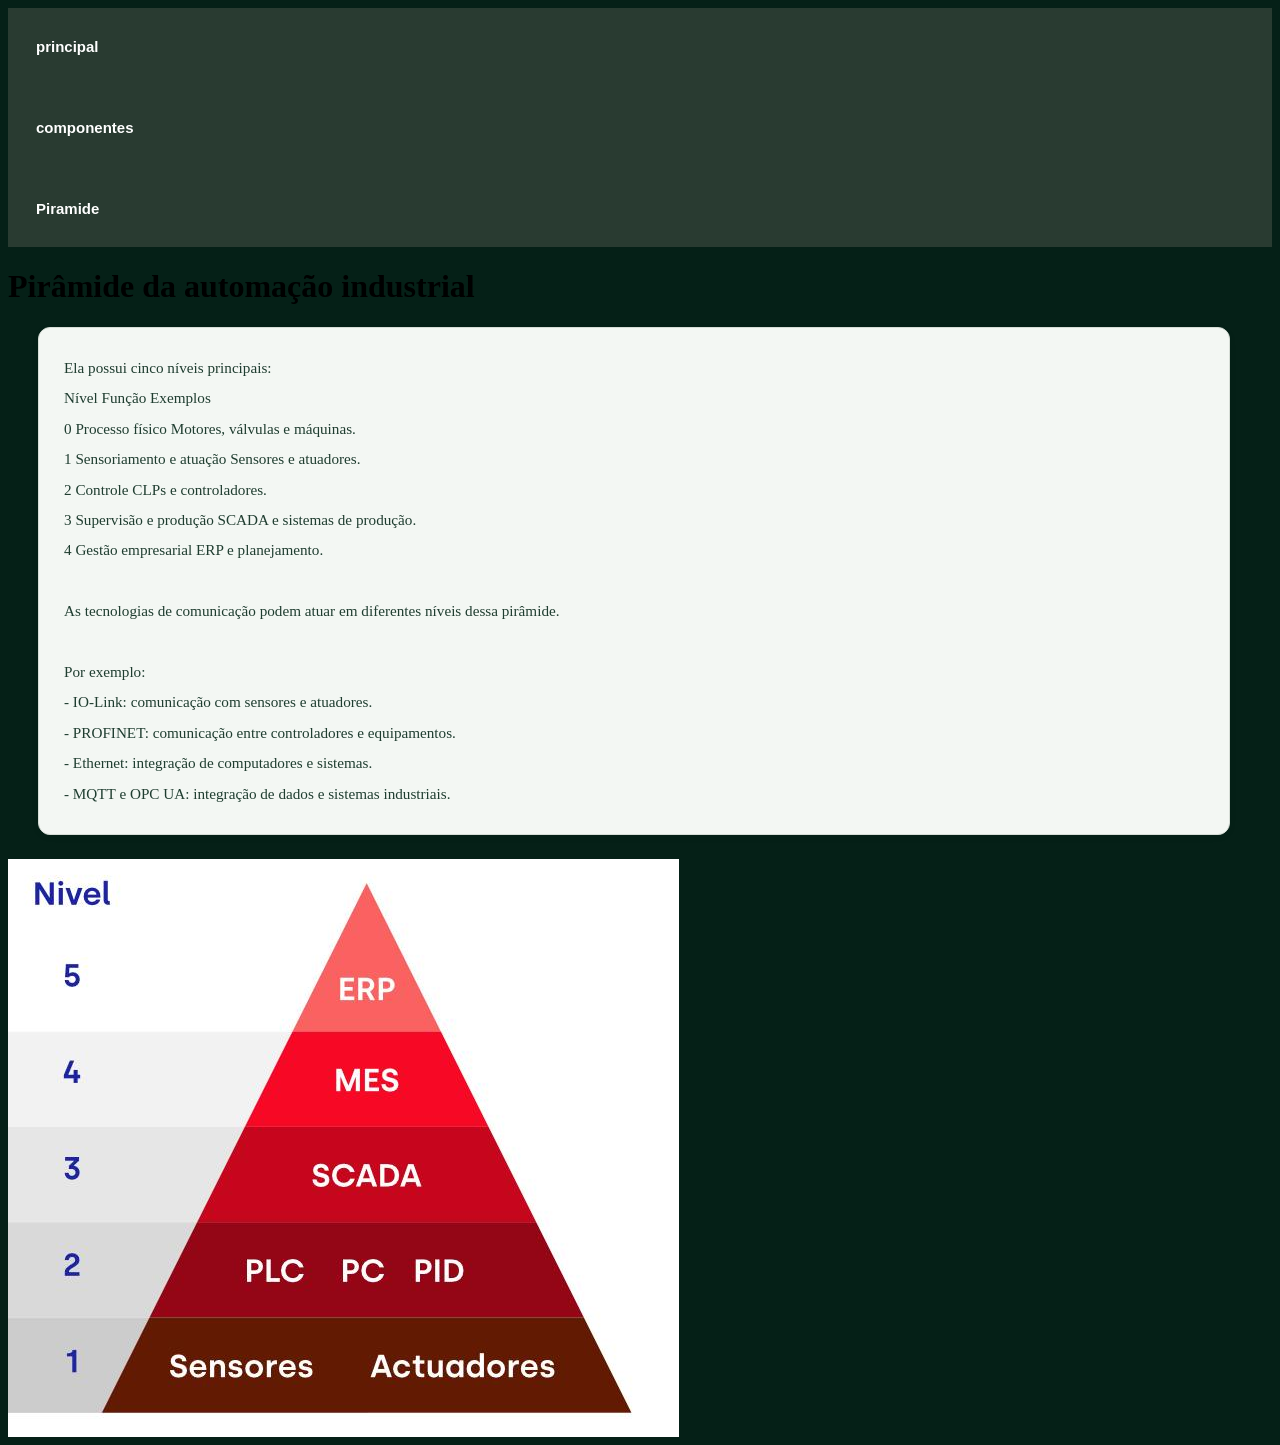
==== Piramide.html @ 6f7adad1 "continuar site" ====
<!DOCTYPE html>
<html lang="PT-BR">
<head>
    <meta charset="UTF-8">
    <meta name="viewport" content="width=device-width, initial-scale=1.0">
  <link rel="stylesheet" href="style.css">
    <title>Site industrial</title>
</head>
<body>


    <nav class="sidebar-menu">
        <a href="./index.html">principal</a> <br>
        <a href="./componentes.html">componentes</a><br>
        <a href="./Piramide.html">Piramide</a>
    </nav>






    <h1>Pirâmide da automação industrial</h1>
    <p>Ela possui cinco níveis principais:
        Nível	Função	Exemplos
        0	Processo físico	Motores, válvulas e máquinas.
        1	Sensoriamento e atuação	Sensores e atuadores.
        2	Controle	CLPs e controladores.
        3	Supervisão e produção	SCADA e sistemas de produção.
        4	Gestão empresarial	ERP e planejamento.
        
        As tecnologias de comunicação podem atuar em diferentes níveis dessa pirâmide.
        
        Por exemplo:
        - IO-Link: comunicação com sensores e atuadores.
        - PROFINET: comunicação entre controladores e equipamentos.
        - Ethernet: integração de computadores e sistemas.
        - MQTT e OPC UA: integração de dados e sistemas industriais.</p>

        <img src="./Piramide.png" alt=".foto">
       
</body>
</html>
---- style.css ----
body{
    background-color: rgb(5, 32, 23);
    color: black;
    text-align: left;
    
}

/* ===== Base ===== */
:root {
    --verde-escuro: #1a3328;
    --verde-texto: #1f3d30;
    --verde-menu-topo: #36453b;
    --verde-menu-base: #1c2b23;
    --fundo: #ecf0ec;
    --fundo-card: #f3f7f3;
    --borda: #d6ddd6;
    --texto: #22362c;
    --azul-senai: #1c3fa8;
    --laranja-senai: #f26522;
    --largura-menu: 280px;
}





p {
    max-width: 1140px;
    margin: 0 0 24px 30px;
    padding:  25px;
    font-size: 0.95rem;
    line-height: 2;
    color: var(--verde-texto);
    background: var(--fundo-card);
    border: 1px solid var(--borda);
    border-radius: 12px;
    box-shadow: 0 2px 8px rgba(0, 0, 0, 0.04);
    white-space: pre-line;
}



.sidebar-menu {
    display: flex;
    flex-direction: column;
    gap: 8px;
    padding: 15px 10px;
    background-color: #293b31;
}

.sidebar-menu a {
    display: block;
    padding: 15px 18px;
    color: white;
    text-decoration: none;
    font-family: Arial, sans-serif;
    font-size: 15px;
    font-weight: 600;
    border-radius: 8px;
    transition: 0.3s;
}

.sidebar-menu a:hover {
    background-color: #4c6655;
    padding-left: 24px;
}

.sidebar-menu a.active {
    background-color: #526d5b;
}


.sidebar-menu a {
    border-radius: 0;
}



/* Imagem responsiva */
img {
    max-width: 100%;
    height: auto;
    display: block;
    text-align: center;
}

/* Ajuste para celulares */
@media screen and (max-width: 768px) {
    img {
        width: 100%;
        max-width: 100%;
        height: auto;
        object-fit: contain;
    }
}
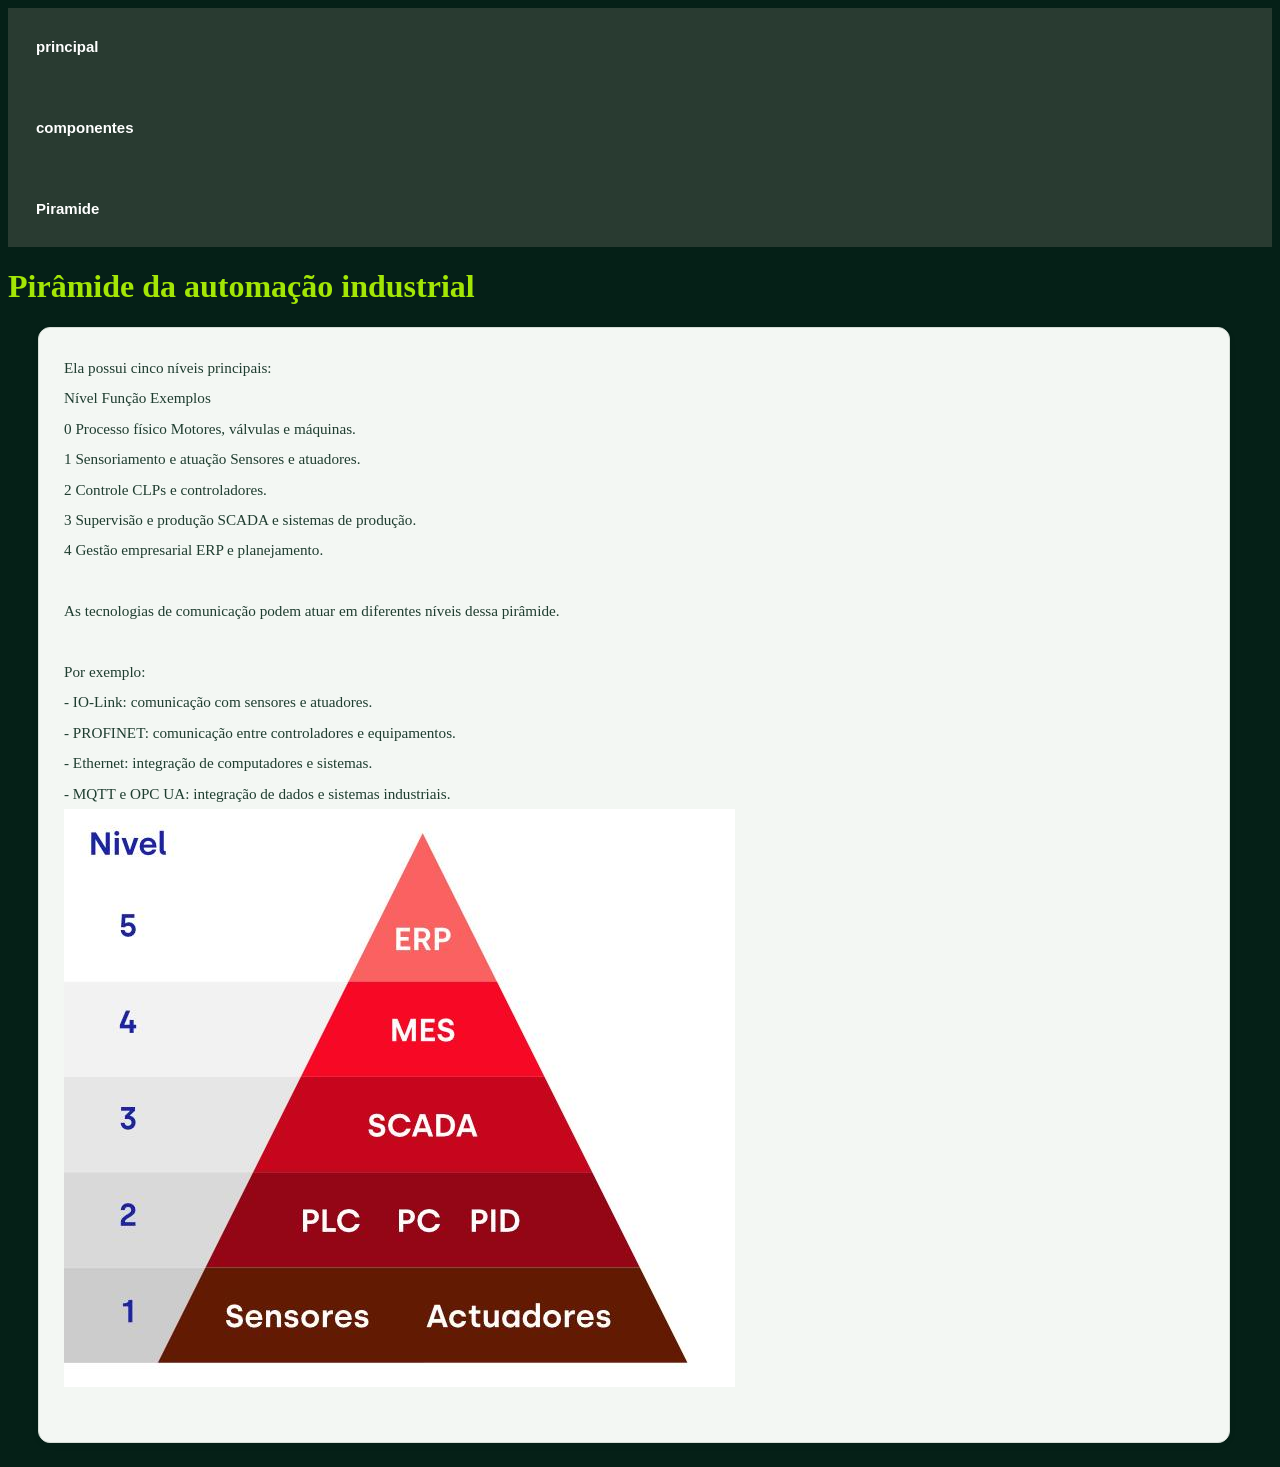
==== commit 8541d37e: "Atualização do site SENAI" ====
--- a/Piramide.html
+++ b/Piramide.html
@@ -35,9 +35,10 @@
         - IO-Link: comunicação com sensores e atuadores.
         - PROFINET: comunicação entre controladores e equipamentos.
         - Ethernet: integração de computadores e sistemas.
-        - MQTT e OPC UA: integração de dados e sistemas industriais.</p>
+        - MQTT e OPC UA: integração de dados e sistemas industriais.
+        <img src="./Piramide.png" alt=".foto">
+    </p>
 
-        <img src="./Piramide.png" alt=".foto">
        
 </body>
 </html>
--- a/style.css
+++ b/style.css
@@ -1,6 +1,6 @@
 body{
     background-color: rgb(5, 32, 23);
-    color: black;
+    color: rgb(163, 230, 6);
     text-align: left;
     
 }
